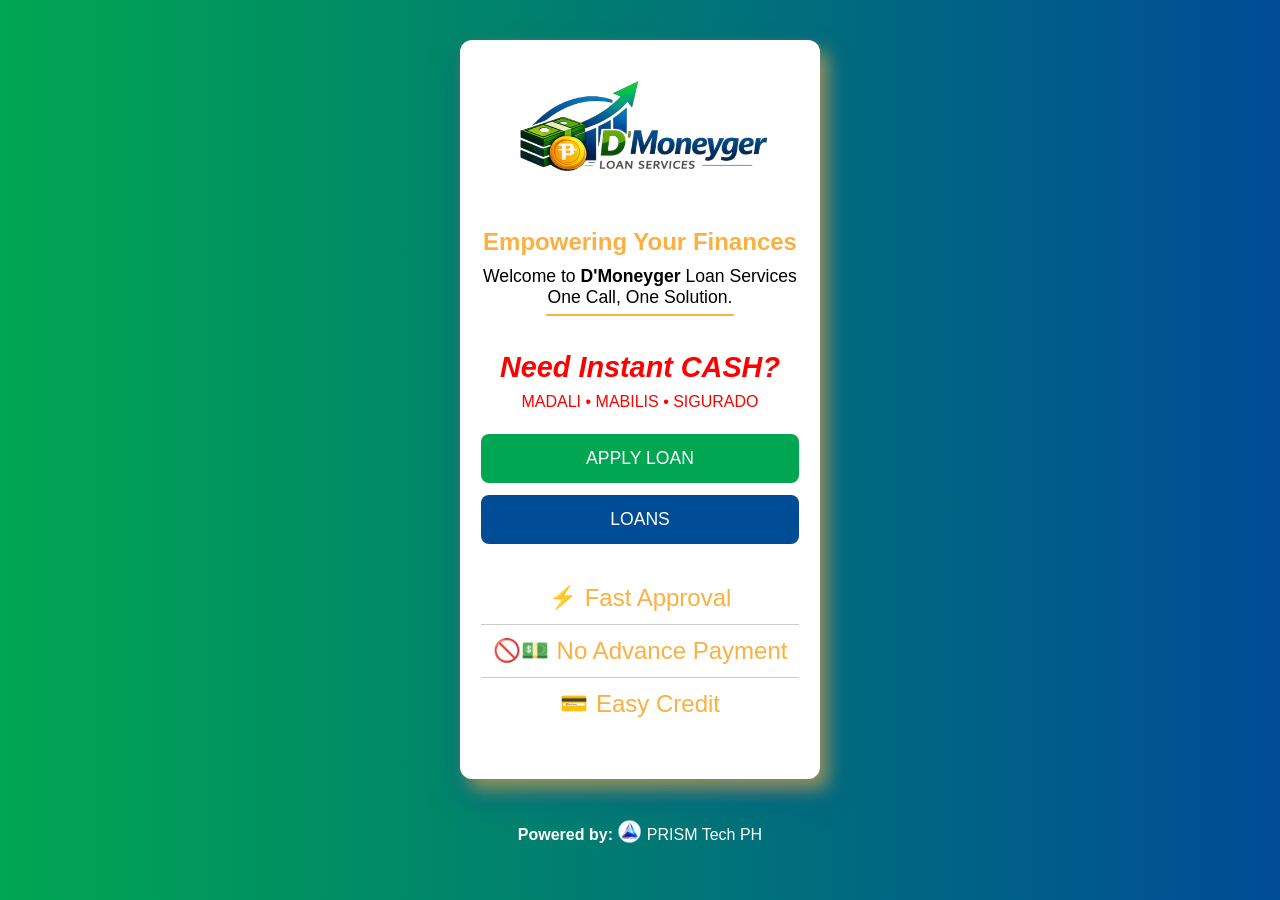
==== index.html @ 8ef73ffa "Fix image paths for GitHub Pages" ====
<!DOCTYPE html>
<html lang="en">
<head>
  <meta charset="UTF-8">
  <meta name="viewport" content="width=device-width, initial-scale=1.0">
  <title>D'Moneyger Loan Services</title>
  <link rel="icon" type="image/png" sizes="512x512" href="image/logo.png">
  <link rel="stylesheet" href="style.css">
</head>
<body>
  <main>
    <div class="floating-box">
      <!-- Logo + Heading Block -->
      <div class="logo-heading">
        <img src="image/dmoneyger-logo.png" alt="D'Moneyger Logo" class="main-logo">
        <h1>Empowering Your Finances</h1>
      </div>

      <h4>
        Welcome to <b>D'Moneyger</b> Loan Services <br>
        One Call, One Solution.
      </h4>
      
      <p class="p1"><b>Need Instant CASH?</b> </p>
      <p class="p2"> MADALI • MABILIS • SIGURADO</p>

      <div class="auth-buttons">
        <button class="signup-btn">APPLY LOAN</button>
        <button class="login-btn">LOANS</button>
      </div>

      <!-- Features Section -->
      <div class="features">
        <div class="feature"><span class="icon">⚡</span> Fast Approval</div>
        <div class="divider"></div>
        <div class="feature"><span class="icon">🚫💵</span> No Advance Payment</div>
        <div class="divider"></div>
        <div class="feature"><span class="icon">💳</span> Easy Credit</div>
      </div>
    </div>
  </main>

  <footer>
    <p class="footnote">
      <b>Powered by:</b> <img src="image/prismtechph-logo.png" alt="PRISM Tech Logo" class="footer-logo"> PRISM Tech PH
    </p>
  </footer>
</body>
</html>
---- style.css ----
/* ===== Mobile-First Dark Layout ===== */
* {
  margin: 0;
  padding: 0;
  box-sizing: border-box;
}

:root {
  --green: #00A651;
  --blue: #004C97;
  --gold: #FBB040;
  --gray: #ccc;
  --font-head: 'Poppins', sans-serif;
  --font-body: 'Open Sans', sans-serif;
}

html, body {
  height: 100%;
  font-family: var(--font-body);
  color: var(--gray);
  background: linear-gradient(90deg, var(--green), var(--blue));
  display: flex;
  flex-direction: column;
}

/* Floating Box */
.floating-box {
  background: white;
  border: 1px solid rgba(255, 255, 255, 0.2);
  border-radius: 12px;
  padding: 0 20px 60px;
  max-width: 360px;
  margin: 40px auto;
  text-align: center;
  backdrop-filter: blur(6px);

  /* Dual-tone shadow */
  box-shadow: 
    8px 10px 18px rgba(251, 176, 64, 0.6),   /* gold glow */
    0 18px 30px rgba(0, 76, 151, 0.5);     /* blue depth */
}

/* Logo + Heading Block */
.logo-heading {
  display: flex;
  flex-direction: column;
  align-items: center;
  gap: 4px;
  margin: 0;
  padding-top: 12px;
}

.main-logo {
  width: 300px;
  height: auto;
  margin: 0px;
}

.logo-heading h1 {
  font-family: var(--font-head);
  color: var(--gold);
  font-size: 1.5rem;
  margin: 0;
}

/* Tagline & Paragraph */
h4 {
  font-family: var(--font-head);
  color: black;
  font-size: 1.1rem;
  font-weight: 500;
  margin-top: 10px;
  position: relative;          /* allow underline pseudo-element */
  display: inline-block;       /* shrink underline to text width */
}

h4::after {
  content: "";
  display: block;
  width: 60%;                  /* underline length (adjustable) */
  height: 2px;                 /* thin line */
  background-color: var(--gold);
  margin: 6px auto 0;          /* spacing below text */
  border-radius: 2px;          /* smooth edges */
}


.floating-box .p1 {
  font-size: 1.8rem;
  line-height: 1.5;
  font-style: italic;
  margin-top: 30px;
  animation: blinkText 1.2s infinite;   /* 1s cycle, repeats forever */
  color: red;                         /* keep your chosen color */
}
@keyframes blinkText {
  0%   { opacity: 1; }
  50%  { opacity: 0; }
  100% { opacity: 1; }
}

.floating-box .p2 {
  font-size: 1rem;
  margin-bottom:  20px;
  line-height: 1.5;
  color: red;
}

/* Auth Buttons */
.auth-buttons {
  display: flex;
  flex-direction: column;
  gap: 12px;
  margin-bottom: 20px;
}
.signup-btn, .login-btn {
  width: 100%;
  max-width: 320px;
  margin: 0 auto;
  padding: 14px;
  font-size: 1.1rem;
  font-family: var(--font-head);
  border-radius: 8px;
  border: none;
  cursor: pointer;
  transition: 0.3s;
}
.signup-btn {
  background-color: var(--green);
  color: white;
}
.signup-btn:hover {
  background-color: var(--blue);
}
.login-btn {
  background-color: var(--blue);
  color: white;
}
.login-btn:hover {
  background-color: var(--green);
}

/* Features Section */
.features {
  display: flex;
  flex-direction: column;     /* stack vertically */
  align-items: flex-start;    /* align text/icons to left */
  gap: 12px;                  /* spacing between items */
  font-family: var(--font-head);
  font-size: 1.5rem;
  color: var(--gold);
  margin-top: 40px;
  align-items: center;
}

.feature {
  display: flex;
  align-items: center;
  gap: 8px;
}

.icon {
  font-size: 1.4rem;
  color: var(--gold);
}

.divider {
  width: 100%;
  height: 1px;
  background-color: var(--gray);
}

/* Footer */
footer {
  color: #fff;
  text-align: center;
  font-size: 1rem;
}
.footer-logo {
  height: 25px;
  width: auto;
  vertical-align: bottom;
}
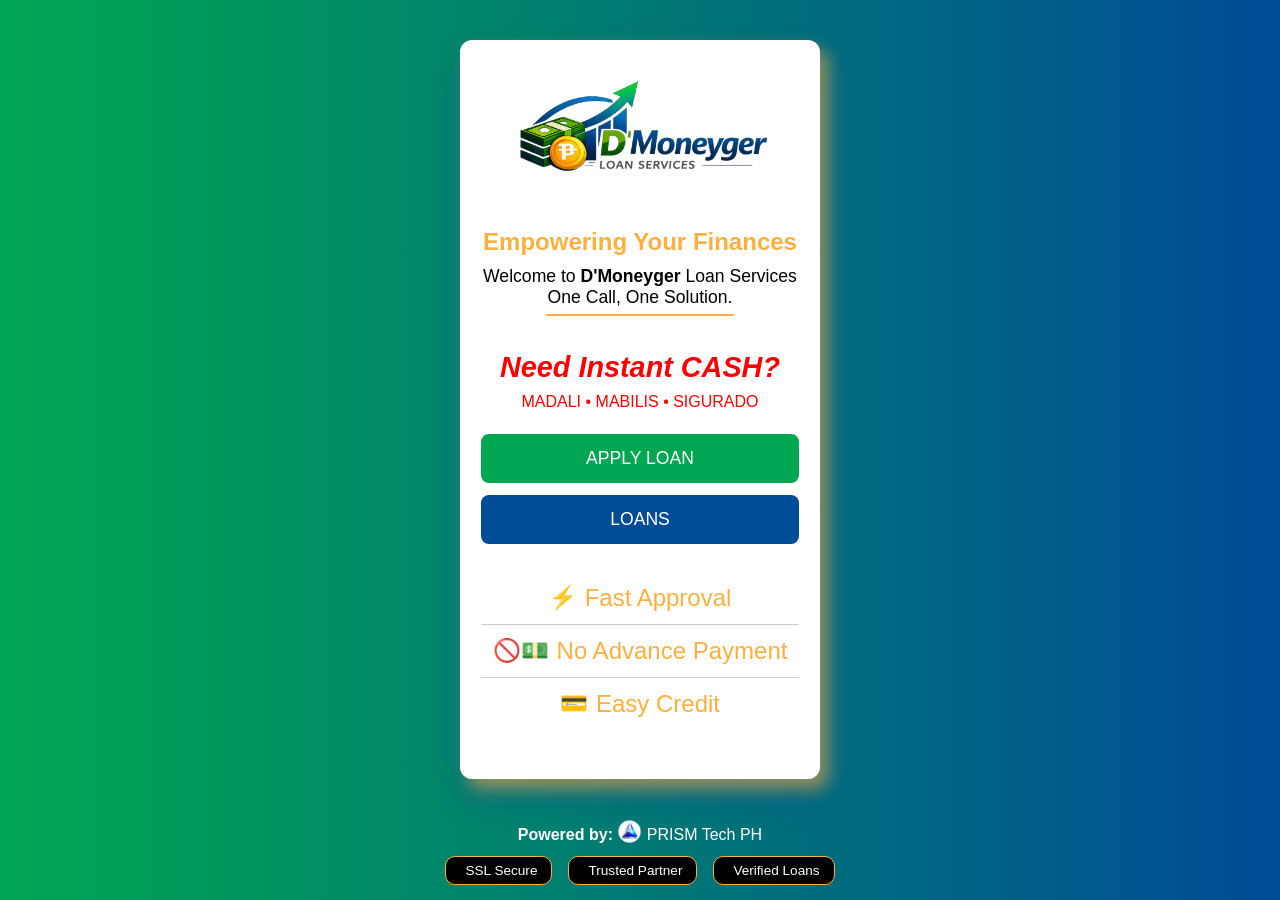
==== commit 1fac1a98: "Website Version 3.0" ====
--- a/index.html
+++ b/index.html
@@ -24,10 +24,11 @@
       <p class="p1"><b>Need Instant CASH?</b> </p>
       <p class="p2"> MADALI • MABILIS • SIGURADO</p>
 
-      <div class="auth-buttons">
-        <button class="signup-btn">APPLY LOAN</button>
-        <button class="login-btn">LOANS</button>
-      </div>
+<div class="auth-buttons" id="apply">
+  <button class="signup-btn" onclick="location.href='apply.html'"">APPLY LOAN</button>
+  <button class="login-btn" onclick="location.href='loans.html'">LOANS</button>
+</div>
+
 
       <!-- Features Section -->
       <div class="features">
@@ -40,10 +41,17 @@
     </div>
   </main>
 
-  <footer>
-    <p class="footnote">
-      <b>Powered by:</b> <img src="image/prismtechph-logo.png" alt="PRISM Tech Logo" class="footer-logo"> PRISM Tech PH
-    </p>
-  </footer>
+<footer>
+  <p class="footnote">
+    <b>Powered by:</b> 
+    <img src="image/prismtechph-logo.png" alt="PRISM Tech Logo" class="footer-logo"> PRISM Tech PH
+  </p>
+  <div class="trust-badges">
+    <span class="badge"><i class="fas fa-lock"></i> SSL Secure</span>
+    <span class="badge"><i class="fas fa-handshake"></i> Trusted Partner</span>
+    <span class="badge"><i class="fas fa-shield-alt"></i> Verified Loans</span>
+  </div>
+</footer>
+
 </body>
-</html>
+</html>
--- a/style.css
+++ b/style.css
@@ -29,16 +29,16 @@
   border: 1px solid rgba(255, 255, 255, 0.2);
   border-radius: 12px;
   padding: 0 20px 60px;
-  max-width: 360px;
+  max-width: 360px;   /* fixed width */
   margin: 40px auto;
   text-align: center;
   backdrop-filter: blur(6px);
 
-  /* Dual-tone shadow */
   box-shadow: 
-    8px 10px 18px rgba(251, 176, 64, 0.6),   /* gold glow */
-    0 18px 30px rgba(0, 76, 151, 0.5);     /* blue depth */
-}
+    8px 10px 18px rgba(251, 176, 64, 0.6), 
+    0 18px 30px rgba(0, 76, 151, 0.5);
+}
+
 
 /* Logo + Heading Block */
 .logo-heading {
@@ -170,6 +170,45 @@
   background-color: var(--gray);
 }
 
+.apply-btn {
+  background-color: var(--green);
+  color: white;
+  font-family: var(--font-head);
+  font-size: 1rem;
+  padding: 12px 20px;
+  border: none;
+  border-radius: 8px;
+  cursor: pointer;
+  margin-top: 20px;
+  transition: 0.3s;
+}
+
+.apply-btn:hover {
+  background-color: var(--blue);
+}
+
+.loan-form {
+  display: flex;
+  flex-direction: column;
+  gap: 12px;
+  margin-top: 20px;
+}
+
+.loan-form label {
+  font-family: var(--font-head);
+  font-size: 0.9rem;
+  color: var(--blue);
+  text-align: left;
+}
+
+.loan-form input, .loan-form select {
+  padding: 10px;
+  border: 1px solid var(--gray);
+  border-radius: 6px;
+  font-family: var(--font-body);
+}
+
+
 /* Footer */
 footer {
   color: #fff;
@@ -181,3 +220,34 @@
   width: auto;
   vertical-align: bottom;
 }
+
+.trust-badges {
+  display: flex;
+  justify-content: center;
+  gap: 16px;
+  margin-top: 12px;
+  flex-wrap: wrap;   /* wrap on mobile */
+}
+
+.badge {
+  font-size: 0.85rem;
+  color: white;
+  background: black;   /* subtle gold tint */
+  border: 1px solid var(--gold);
+  border-radius: 10px;                    /* pill shape */
+  padding: 6px 14px;
+  display: flex;
+  align-items: center;
+  gap: 5px;
+  transition: 0.3s;
+}
+
+.badge i {
+  color: var(--gold);
+}
+
+.badge:hover {
+  background: var(--gold);
+  color: black;
+}
+
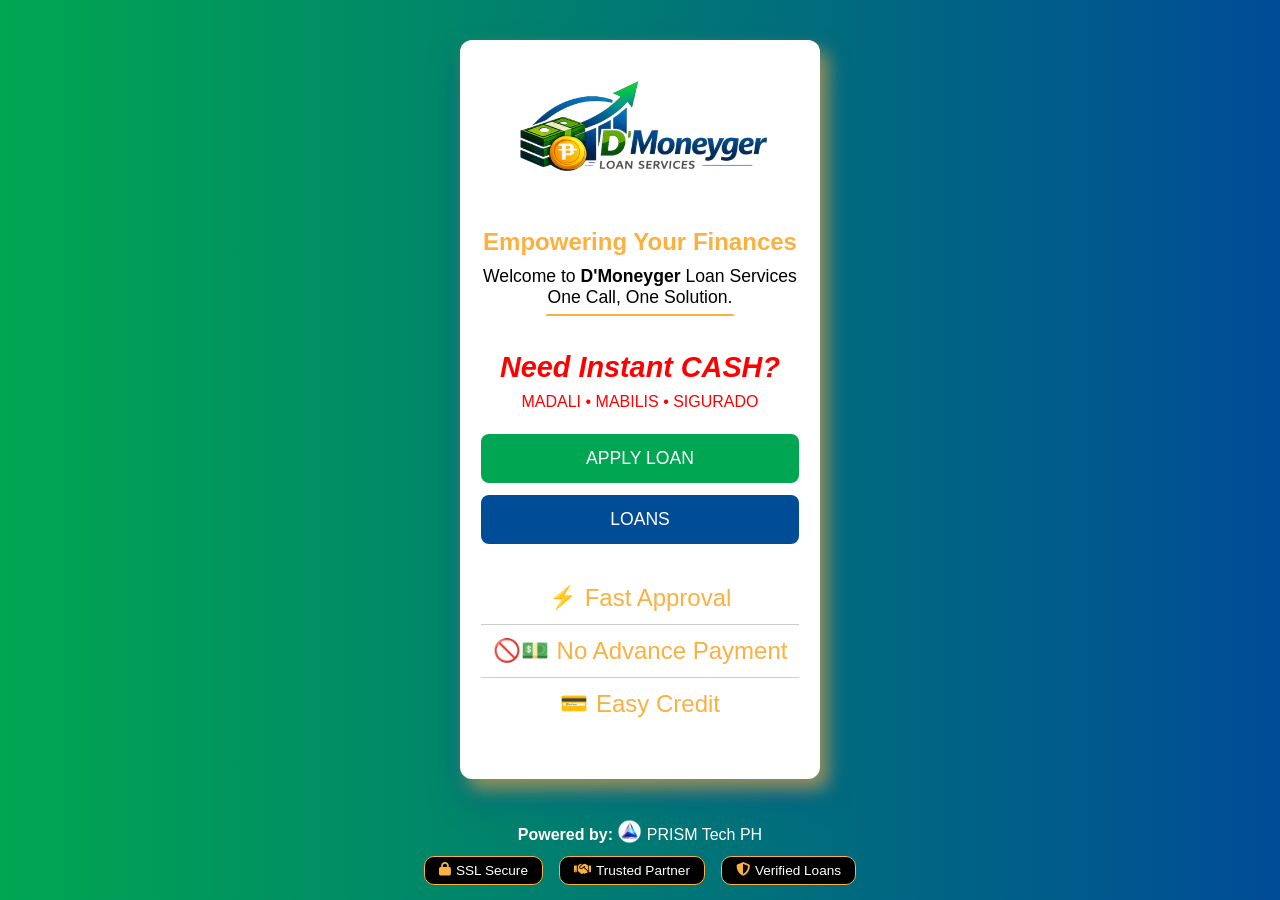
==== commit 1579c7f7: "D'Moneygery Version 2.0" ====
--- a/index.html
+++ b/index.html
@@ -6,6 +6,7 @@
   <title>D'Moneyger Loan Services</title>
   <link rel="icon" type="image/png" sizes="512x512" href="image/logo.png">
   <link rel="stylesheet" href="style.css">
+  <link rel="stylesheet" href="https://cdnjs.cloudflare.com/ajax/libs/font-awesome/6.4.0/css/all.min.css">
 </head>
 <body>
   <main>
--- a/style.css
+++ b/style.css
@@ -194,19 +194,74 @@
   margin-top: 20px;
 }
 
+h1 {
+    margin-top: 20px;
+    font-family: var(--font-head);
+    color: var(--gold);
+}
+
 .loan-form label {
-  font-family: var(--font-head);
-  font-size: 0.9rem;
-  color: var(--blue);
-  text-align: left;
+  font-weight: bold;
+  margin-top: 5px;
+  display: block;
+  color: #333;
 }
 
 .loan-form input, .loan-form select {
+  width: 100%;
   padding: 10px;
-  border: 1px solid var(--gray);
-  border-radius: 6px;
-  font-family: var(--font-body);
-}
+  border: 1px solid #ccc;
+  border-radius: 8px;
+  font-size: 1rem;
+  transition: border-color 0.3s;
+}
+
+.loan-form input:focus, .loan-form select:focus {
+  border-color: #0077ff;
+  outline: none;
+}
+
+.loan-options {
+  display: flex;
+  justify-content: center;
+  gap: 20px;
+  margin-top: 40px;
+  flex-wrap: wrap; /* responsive */
+}
+
+.card {
+  background: linear-gradient(135deg, #00c6ff, #0077ff);
+  color: #fff;
+  border-radius: 14px;
+  padding: 25px;
+  width: 240px;
+  text-align: center;
+  box-shadow: 0 6px 14px rgba(0,0,0,0.2);
+  transition: transform 0.3s, box-shadow 0.3s;
+}
+
+.card i {
+  font-size: 2.5rem;
+  margin-bottom: 12px;
+  color: #ffd700; /* gold accent */
+}
+
+.card h3 {
+  font-family: var(--font-head, 'Poppins', sans-serif);
+  margin-bottom: 10px;
+  font-size: 1.2rem;
+}
+
+.card p {
+  font-size: 0.95rem;
+  opacity: 0.9;
+}
+
+.card:hover {
+  transform: translateY(-8px);
+  box-shadow: 0 10px 20px rgba(0,0,0,0.3);
+}
+
 
 
 /* Footer */
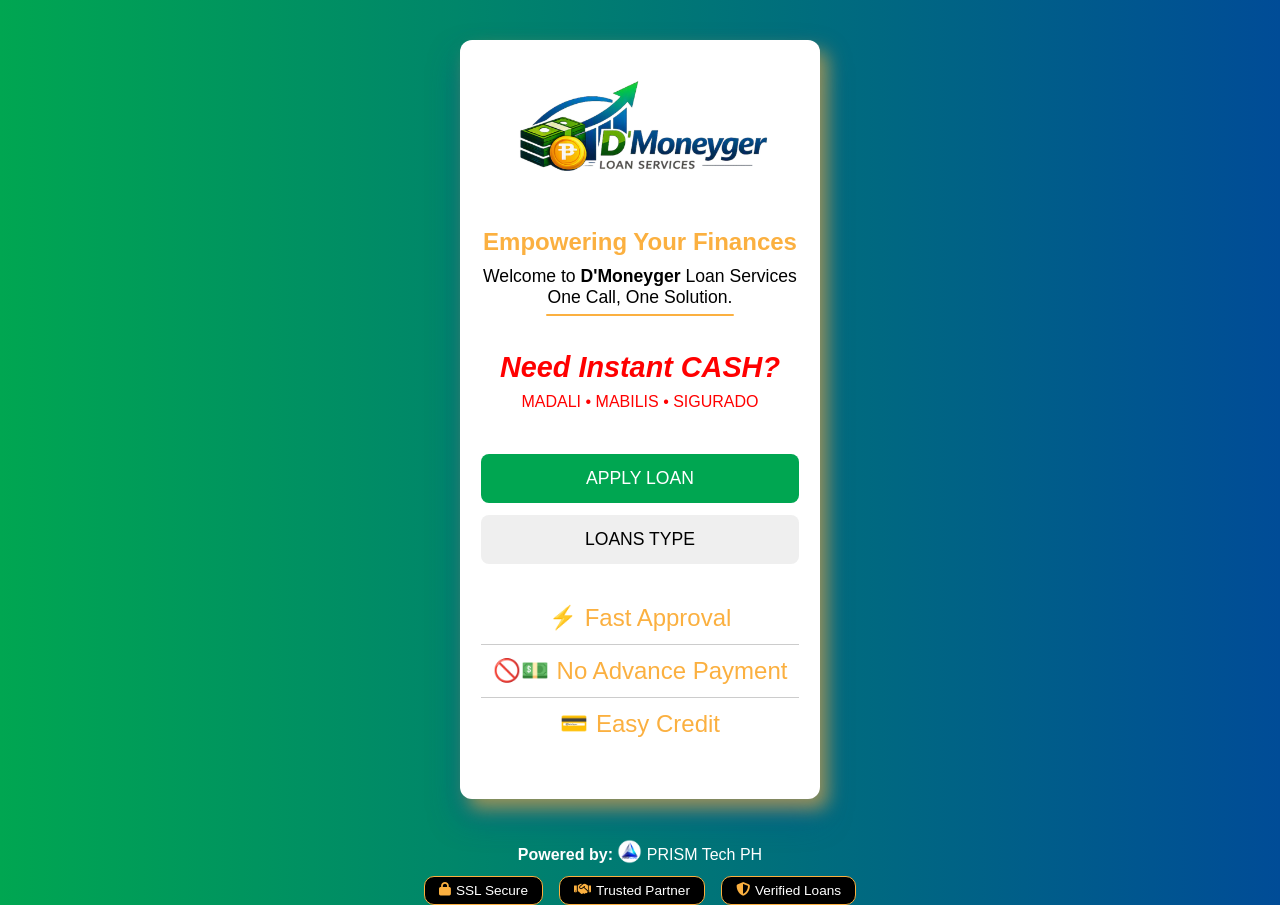
==== commit 52666f53: "D'Moneyger v1.0 - Phase 2" ====
--- a/index.html
+++ b/index.html
@@ -8,38 +8,34 @@
   <link rel="stylesheet" href="style.css">
   <link rel="stylesheet" href="https://cdnjs.cloudflare.com/ajax/libs/font-awesome/6.4.0/css/all.min.css">
 </head>
+
 <body>
   <main>
     <div class="floating-box">
-      <!-- Logo + Heading Block -->
       <div class="logo-heading">
         <img src="image/dmoneyger-logo.png" alt="D'Moneyger Logo" class="main-logo">
         <h1>Empowering Your Finances</h1>
       </div>
-
       <h4>
         Welcome to <b>D'Moneyger</b> Loan Services <br>
         One Call, One Solution.
       </h4>
-      
       <p class="p1"><b>Need Instant CASH?</b> </p>
       <p class="p2"> MADALI • MABILIS • SIGURADO</p>
+    <div class="auth-buttons" id="apply">
+      <button class="signup-btn" onclick="location.href='apply.html'"">APPLY LOAN</button>
+      <button class="home-btn" onclick="location.href='loans.html'">LOANS TYPE</button>
+    </div>
 
-<div class="auth-buttons" id="apply">
-  <button class="signup-btn" onclick="location.href='apply.html'"">APPLY LOAN</button>
-  <button class="login-btn" onclick="location.href='loans.html'">LOANS</button>
-</div>
-
-
-      <!-- Features Section -->
-      <div class="features">
-        <div class="feature"><span class="icon">⚡</span> Fast Approval</div>
+<!-- Features Section -->
+  <div class="features">
+    <div class="feature"><span class="icon">⚡</span> Fast Approval</div>
         <div class="divider"></div>
         <div class="feature"><span class="icon">🚫💵</span> No Advance Payment</div>
         <div class="divider"></div>
         <div class="feature"><span class="icon">💳</span> Easy Credit</div>
-      </div>
     </div>
+  </div>
   </main>
 
 <footer>
--- a/style.css
+++ b/style.css
@@ -1,4 +1,3 @@
-/* ===== Mobile-First Dark Layout ===== */
 * {
   margin: 0;
   padding: 0;
@@ -29,16 +28,14 @@
   border: 1px solid rgba(255, 255, 255, 0.2);
   border-radius: 12px;
   padding: 0 20px 60px;
-  max-width: 360px;   /* fixed width */
+  max-width: 360px;
   margin: 40px auto;
   text-align: center;
   backdrop-filter: blur(6px);
-
   box-shadow: 
     8px 10px 18px rgba(251, 176, 64, 0.6), 
     0 18px 30px rgba(0, 76, 151, 0.5);
 }
-
 
 /* Logo + Heading Block */
 .logo-heading {
@@ -70,28 +67,27 @@
   font-size: 1.1rem;
   font-weight: 500;
   margin-top: 10px;
-  position: relative;          /* allow underline pseudo-element */
-  display: inline-block;       /* shrink underline to text width */
+  position: relative;
+  display: inline-block;
 }
 
 h4::after {
   content: "";
   display: block;
-  width: 60%;                  /* underline length (adjustable) */
-  height: 2px;                 /* thin line */
+  width: 60%;
+  height: 2px;
   background-color: var(--gold);
-  margin: 6px auto 0;          /* spacing below text */
-  border-radius: 2px;          /* smooth edges */
-}
-
+  margin: 6px auto 0;
+  border-radius: 2px;
+}
 
 .floating-box .p1 {
   font-size: 1.8rem;
   line-height: 1.5;
   font-style: italic;
   margin-top: 30px;
-  animation: blinkText 1.2s infinite;   /* 1s cycle, repeats forever */
-  color: red;                         /* keep your chosen color */
+  animation: blinkText 1.2s infinite;
+  color: red;
 }
 @keyframes blinkText {
   0%   { opacity: 1; }
@@ -111,11 +107,11 @@
   display: flex;
   flex-direction: column;
   gap: 12px;
+  margin-top: 40px;
   margin-bottom: 20px;
 }
-.signup-btn, .login-btn {
+.signup-btn, .home-btn {
   width: 100%;
-  max-width: 320px;
   margin: 0 auto;
   padding: 14px;
   font-size: 1.1rem;
@@ -132,13 +128,6 @@
 .signup-btn:hover {
   background-color: var(--blue);
 }
-.login-btn {
-  background-color: var(--blue);
-  color: white;
-}
-.login-btn:hover {
-  background-color: var(--green);
-}
 
 /* Features Section */
 .features {
@@ -170,28 +159,10 @@
   background-color: var(--gray);
 }
 
-.apply-btn {
-  background-color: var(--green);
-  color: white;
-  font-family: var(--font-head);
-  font-size: 1rem;
-  padding: 12px 20px;
-  border: none;
-  border-radius: 8px;
-  cursor: pointer;
-  margin-top: 20px;
-  transition: 0.3s;
-}
+
 
 .apply-btn:hover {
   background-color: var(--blue);
-}
-
-.loan-form {
-  display: flex;
-  flex-direction: column;
-  gap: 12px;
-  margin-top: 20px;
 }
 
 h1 {
@@ -200,9 +171,12 @@
     color: var(--gold);
 }
 
-.loan-form label {
+.loan-form label{
+  display: flex;
+  flex-direction: column;
+  gap: 12px;
+  margin-top: 20px;
   font-weight: bold;
-  margin-top: 5px;
   display: block;
   color: #333;
 }
@@ -227,6 +201,40 @@
   gap: 20px;
   margin-top: 40px;
   flex-wrap: wrap; /* responsive */
+}
+
+/* Form Row for First + Last Name */
+.form-row {
+  display: flex;
+  gap: 15px;
+  margin-bottom: 20px;
+}
+
+.form-group {
+  flex: 1;
+  display: flex;
+  flex-direction: column;
+}
+
+/* File Upload Inputs */
+.loan-form input[type="file"] {
+  border: 1px dashed var(--gray);
+  padding: 10px;
+  border-radius: 8px;
+  background-color: #f9f9f9;
+  cursor: pointer;
+  transition: border-color 0.3s, background-color 0.3s;
+}
+
+.loan-form input[type="file"]:hover {
+  border-color: var(--blue);
+  background-color: #eef6ff;
+}
+
+/* Payment Terms Dropdown */
+#loanTerm {
+  font-weight: bold;
+  color: #333;
 }
 
 .card {
@@ -243,7 +251,7 @@
 .card i {
   font-size: 2.5rem;
   margin-bottom: 12px;
-  color: #ffd700; /* gold accent */
+  color: #ffd700;
 }
 
 .card h3 {
@@ -262,7 +270,30 @@
   box-shadow: 0 10px 20px rgba(0,0,0,0.3);
 }
 
-
+.summary-card {
+  margin-top: 10px;
+  margin-bottom: 20px;
+}
+
+.summary-card p {
+  color: black;
+  margin-bottom: 5px;
+}
+
+.summary-card .transactionId {
+  color: red;
+  font-size: 10px;
+}
+
+.contact-box h3{
+  margin-bottom: 10px;
+  color: red;
+}
+
+.contact-box p{
+  margin-bottom: 5px;
+  color: black;
+}
 
 /* Footer */
 footer {
@@ -281,15 +312,15 @@
   justify-content: center;
   gap: 16px;
   margin-top: 12px;
-  flex-wrap: wrap;   /* wrap on mobile */
+  flex-wrap: wrap;
 }
 
 .badge {
   font-size: 0.85rem;
   color: white;
-  background: black;   /* subtle gold tint */
+  background: black;
   border: 1px solid var(--gold);
-  border-radius: 10px;                    /* pill shape */
+  border-radius: 10px;
   padding: 6px 14px;
   display: flex;
   align-items: center;
@@ -305,4 +336,3 @@
   background: var(--gold);
   color: black;
 }
-
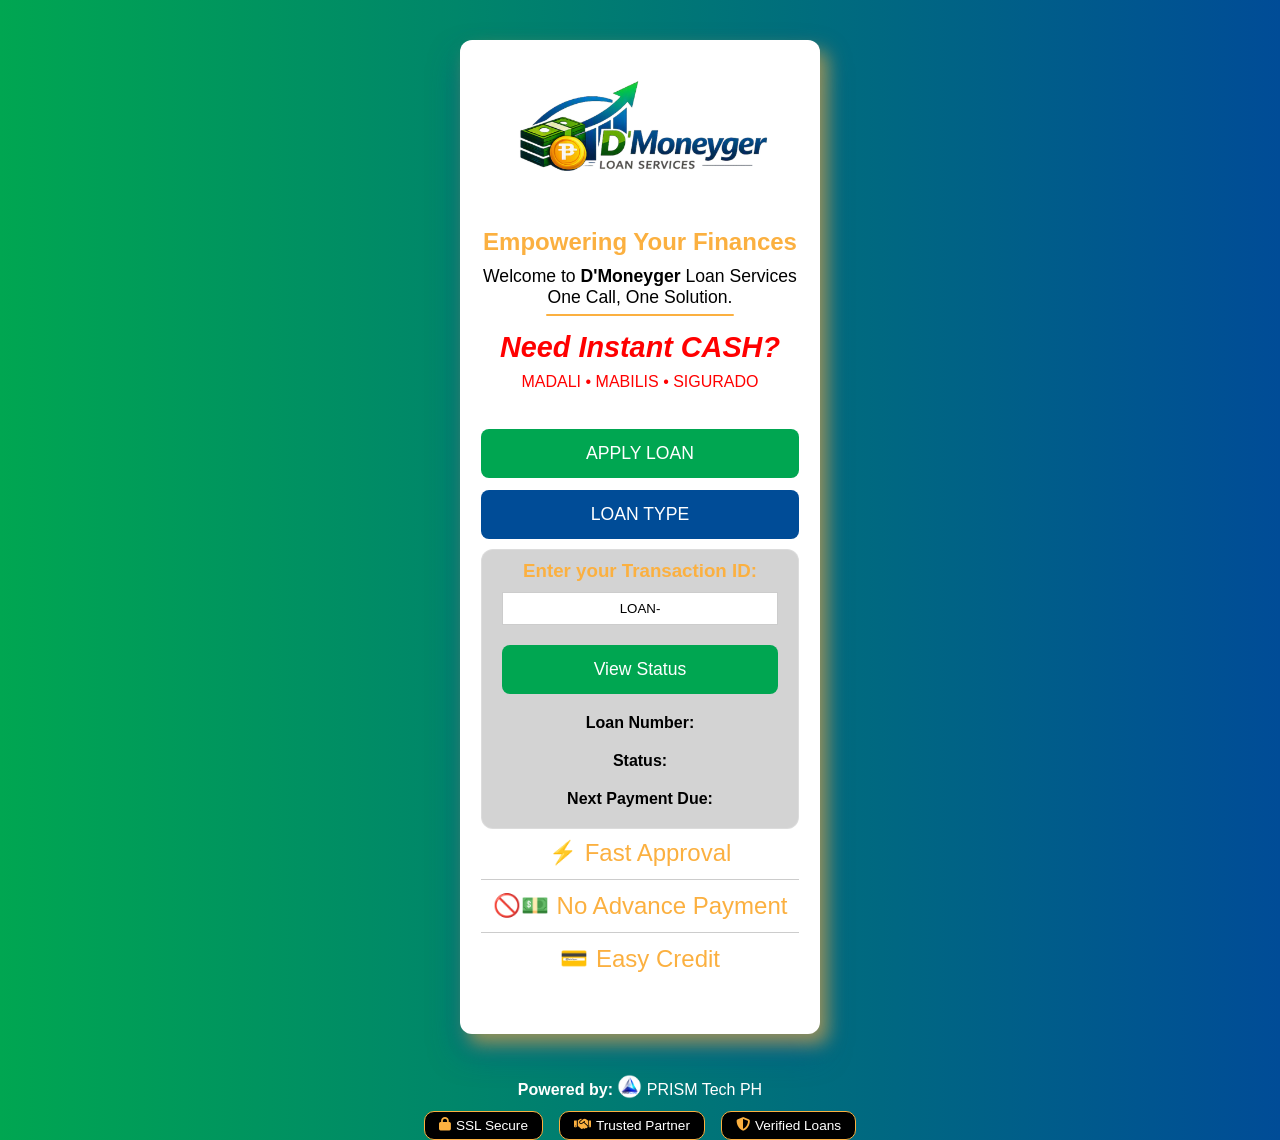
==== commit a5e235b9: "D'Moneyger v2.0 - Phase 1" ====
--- a/index.html
+++ b/index.html
@@ -24,8 +24,26 @@
       <p class="p2"> MADALI • MABILIS • SIGURADO</p>
     <div class="auth-buttons" id="apply">
       <button class="signup-btn" onclick="location.href='apply.html'"">APPLY LOAN</button>
-      <button class="home-btn" onclick="location.href='loans.html'">LOANS TYPE</button>
+      <button class="home-btn" onclick="location.href='loans.html'">LOAN TYPE</button>
     </div>
+  
+    <!-- View Status Section -->
+    <div class="loan-status">
+    <!--  <h1 class="loan-heading">Loan Status</h1> -->
+    <h3>Enter your Transaction ID:</h3>
+
+    <div class="status-box">
+      <input type="text" id="txnInput" value="LOAN-" maxlength="11">
+      <button class="signup-btn" onclick="lookupStatus()">View Status</button>
+    </div>
+
+
+    <div class="status-box">
+      <p><strong>Loan Number:</strong> <span id="transactionId"></span></p>
+      <p><strong>Status:</strong> <span id="status"></span></p>
+      <p><strong>Next Payment Due:</strong> <span id="nextPayment"></span></p>
+    </div>
+  </div>
 
 <!-- Features Section -->
   <div class="features">
@@ -50,5 +68,6 @@
   </div>
 </footer>
 
+<script src="loanstatus.js" defer></script>
 </body>
 </html>
--- a/style.css
+++ b/style.css
@@ -37,6 +37,39 @@
     0 18px 30px rgba(0, 76, 151, 0.5);
 }
 
+.loan-status {
+  background: lightgray;
+  border: 1px solid rgba(255, 255, 255, 0.2);
+  border-radius: 12px;
+  padding: 0 20px 20px;
+  max-width: 360px;
+  margin: 10px auto;
+  text-align: center;
+  color: black;
+  backdrop-filter: blur(6px);
+}
+
+.loan-status h3{
+  margin-top: 10px;
+  font-family: var(--font-head);
+  color: var(--gold);
+}
+.status-box #txnInput {
+  margin-top: 10px;
+  margin-bottom: 5px;
+  width: 100%;
+  padding: 8px;
+  text-align: center;
+  border: 1px solid var(--gray);
+}
+
+.status-box p {
+  margin-top: 20px;
+  font-size: 1rem;
+  color: black;
+}
+
+
 /* Logo + Heading Block */
 .logo-heading {
   display: flex;
@@ -85,7 +118,7 @@
   font-size: 1.8rem;
   line-height: 1.5;
   font-style: italic;
-  margin-top: 30px;
+  margin-top: 10px;
   animation: blinkText 1.2s infinite;
   color: red;
 }
@@ -107,9 +140,8 @@
   display: flex;
   flex-direction: column;
   gap: 12px;
-  margin-top: 40px;
-  margin-bottom: 20px;
-}
+}
+
 .signup-btn, .home-btn {
   width: 100%;
   margin: 0 auto;
@@ -120,10 +152,13 @@
   border: none;
   cursor: pointer;
   transition: 0.3s;
+  color: white;
+  background-color: var(--blue);
 }
 .signup-btn {
   background-color: var(--green);
   color: white;
+  margin-top: 15px;
 }
 .signup-btn:hover {
   background-color: var(--blue);
@@ -138,7 +173,6 @@
   font-family: var(--font-head);
   font-size: 1.5rem;
   color: var(--gold);
-  margin-top: 40px;
   align-items: center;
 }
 
@@ -272,7 +306,14 @@
 
 .summary-card {
   margin-top: 10px;
-  margin-bottom: 20px;
+  margin-bottom: 15px;
+}
+
+.summary-card h3 {
+  margin-top: 20px;
+  margin-bottom: 5px;
+  color: red;
+  font-size: 2rem;
 }
 
 .summary-card p {
@@ -286,6 +327,7 @@
 }
 
 .contact-box h3{
+  margin-top: 20px;
   margin-bottom: 10px;
   color: red;
 }
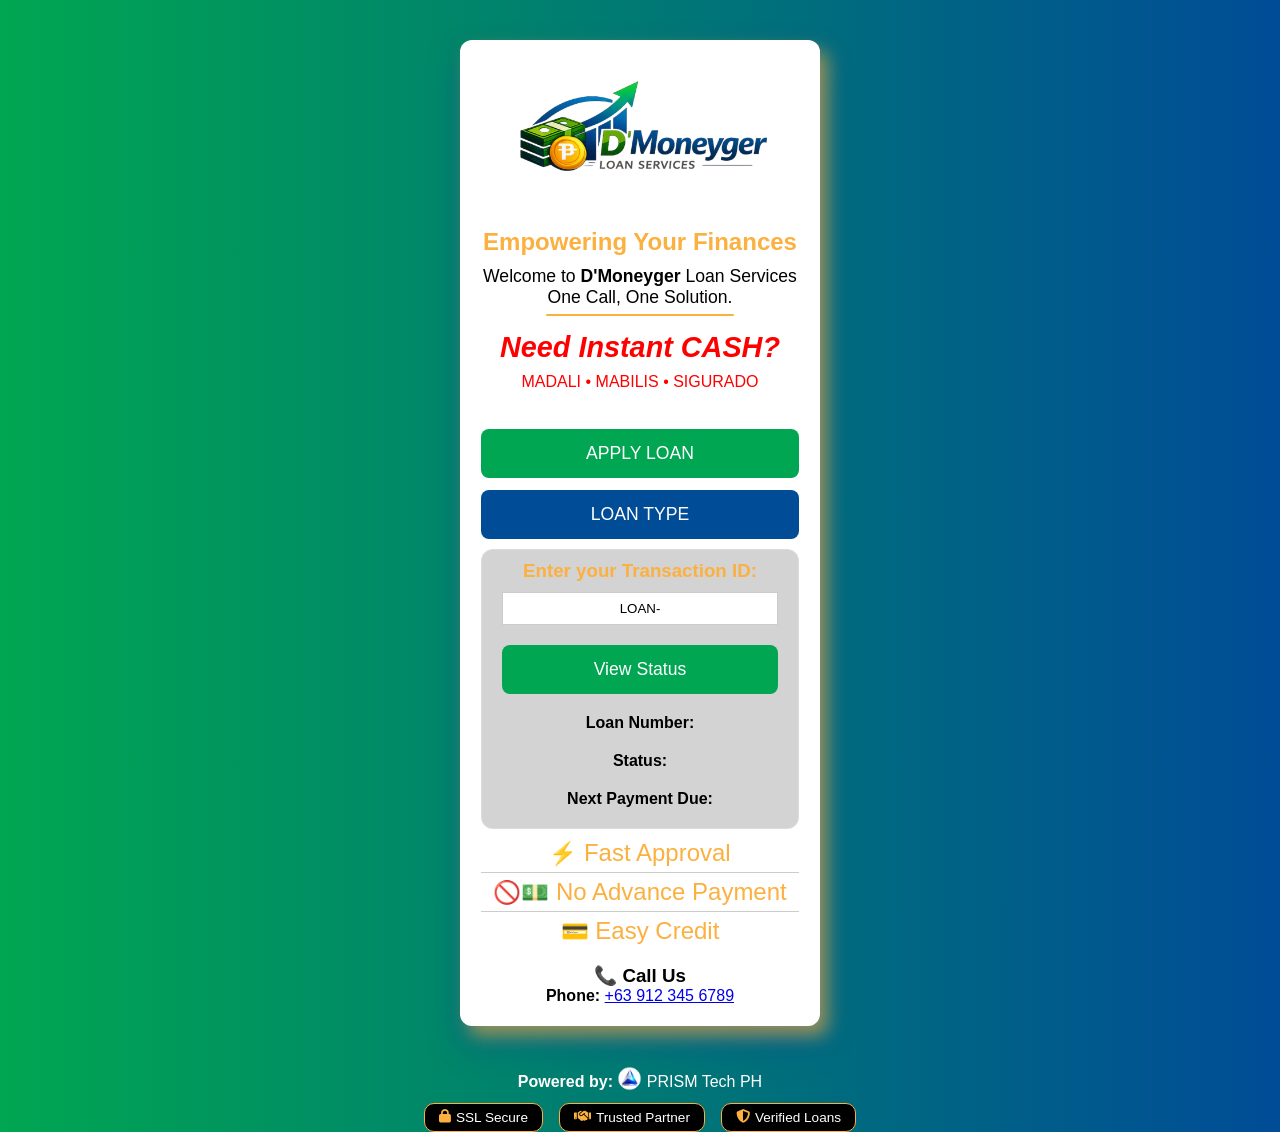
==== commit 67069a76: "D'Moneyger v2.0 - Adding View Status" ====
--- a/index.html
+++ b/index.html
@@ -53,8 +53,14 @@
         <div class="divider"></div>
         <div class="feature"><span class="icon">💳</span> Easy Credit</div>
     </div>
+
+  <div class="call-us">
+      <h3>📞 Call Us</h3>
+      <p><b>Phone:</b> <a href="tel:+639123456789">+63 912 345 6789</a></p>
   </div>
-  </main>
+
+</div>
+</main>
 
 <footer>
   <p class="footnote">
--- a/style.css
+++ b/style.css
@@ -27,7 +27,7 @@
   background: white;
   border: 1px solid rgba(255, 255, 255, 0.2);
   border-radius: 12px;
-  padding: 0 20px 60px;
+  padding: 0 20px 20px;
   max-width: 360px;
   margin: 40px auto;
   text-align: center;
@@ -169,17 +169,11 @@
   display: flex;
   flex-direction: column;     /* stack vertically */
   align-items: flex-start;    /* align text/icons to left */
-  gap: 12px;                  /* spacing between items */
+  gap: 5px;                  /* spacing between items */
   font-family: var(--font-head);
   font-size: 1.5rem;
   color: var(--gold);
   align-items: center;
-}
-
-.feature {
-  display: flex;
-  align-items: center;
-  gap: 8px;
 }
 
 .icon {
@@ -193,7 +187,11 @@
   background-color: var(--gray);
 }
 
-
+.call-us {
+  text-align: center;
+  margin-top: 20px;
+  color: black;
+}
 
 .apply-btn:hover {
   background-color: var(--blue);
